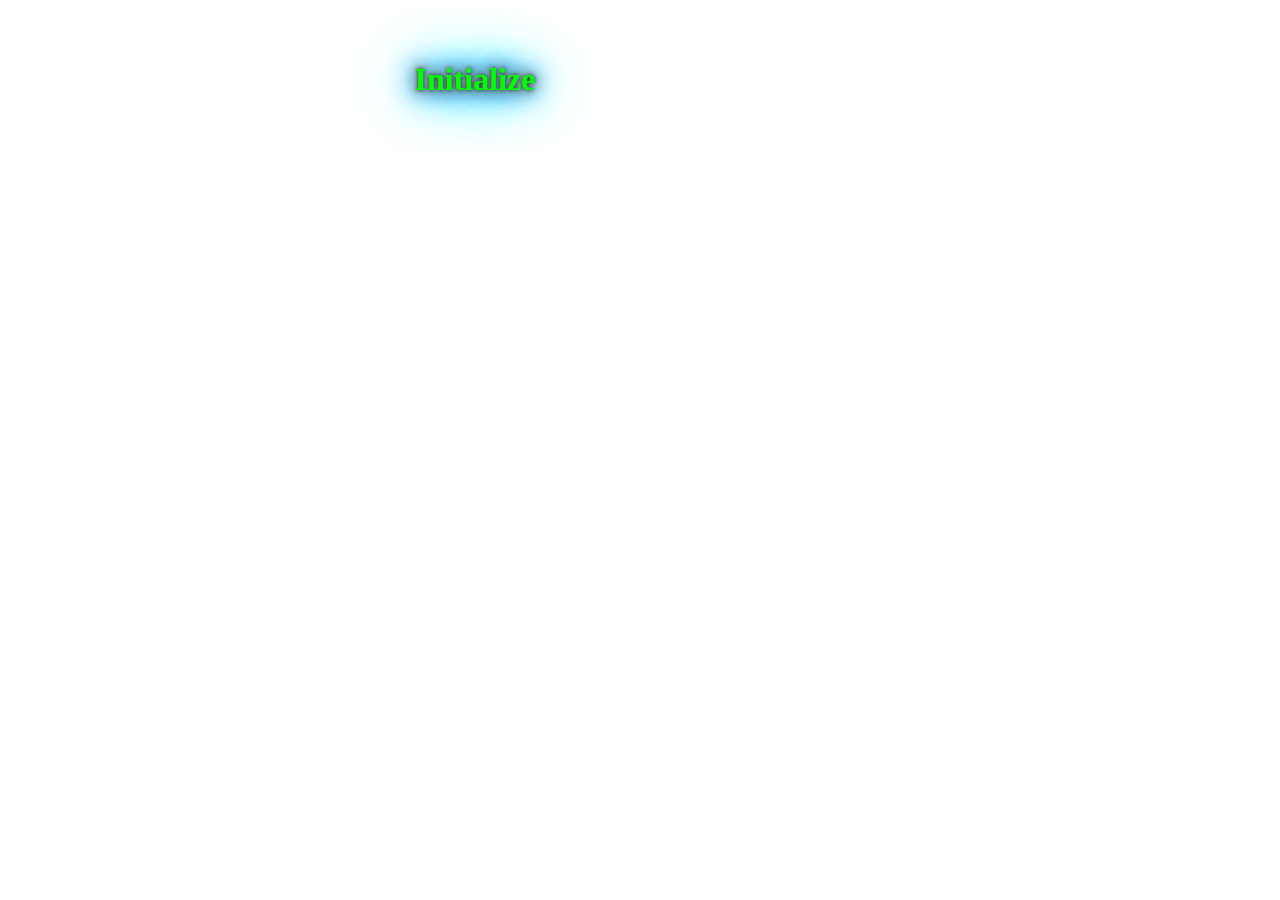
==== fillEPG/mainframe.html @ fd9fdf22 "refactor to load js/css from ext webserver" ====
<html>
	<head>

		<!-- Title -->
		<title>fillEPG iFrame</title>

		<!-- Default Resolution -->
		<!-- <meta name="viewport" content="width=1920, user-scalable=no"> -->

		<!-- set charset -->
		<meta http-equiv="Content-Type" content="text/html; charset=utf-8">
		
		<!-- include css -->
		<link rel="stylesheet" type="text/css" href="css/main.css"/>

		<!-- include css from ext. webserver with 'cachebuster' -->
		<!-- <script>document.write('<link rel="stylesheet" type="text/css" href="http://YOUR:IP:ADDRESS:HERE/fillEPG/css/main.css?dev=' + (new Date).getTime().toString() + '\"\/>')</script> -->
	

		<!-- from sasmungd forum
		<script type="text/javascript" src="$MANAGER_WIDGET/Common/OpenSrc/jquery-1.4.2.min.js"></script>
		<script type="text/javascript" src="$MANAGER_WIDGET/Common/API/Widget.js"></script>
		<script type="text/javascript" src="$MANAGER_WIDGET/Common/API/Plugin.js"></script>
		<script type="text/javascript" src="$MANAGER_WIDGET/Common/API/TVKeyValue.js"></script>
		<script type="text/javascript" src="$MANAGER_WIDGET/Common/Util/Include.js"></script>
		<script type="text/javascript" src="$MANAGER_WIDGET/Common/Util/Language.js"></script>
		<script type="text/javascript" src="$MANAGER_WIDGET/Common/Plugin/Define.js"></script>
		<script type="text/javascript" src="$MANAGER_WIDGET/Common/IME/ime2.js"></script>
		-->

		<!-- include jquery -->
		<!-- <script type="text/javascript" language="javascript" src="$MANAGER_WIDGET/Common/OpenSrc/jquery-1.4.2.min.js"></script> -->
		<!-- <script type="text/javascript" language="javascript" src="$MANAGER_WIDGET/Common/jquery.js"></script> -->
		<script src="https://ajax.googleapis.com/ajax/libs/jquery/1.12.0/jquery.min.js"></script>

		<!-- include Common Widget API -->
		<script type="text/javascript" language="javascript" src="$MANAGER_WIDGET/Common/API/Widget.js"></script>

		<!-- include Common TVKeyValueApi -->
		<script type="text/javascript" language="javascript" src="$MANAGER_WIDGET/Common/API/TVKeyValue.js"> </script>

		<!-- include Common Plugin Api -->
		<script type="text/javascript" language="javascript" src="$MANAGER_WIDGET/Common/API/Plugin.js"> </script> 

		<!-- including the JavaScript file which supports Samsung Web API -->
		<script type="text/javascript" language="javascript" src="$MANAGER_WIDGET/Common/webapi/1.0/webapis.js"></script>

		<!-- include my own js file -->
		<script type="text/javascript" language="javascript" src="js/main.js"></script>

		<!-- include js from ext. webserver with 'cachebuster' -->
		<!-- <script>document.write('<script type="text/javascript" language="javascript" src="http://YOUR:IP:ADDRESS:HERE/fillEPG/js/main.js?dev=' + (new Date).getTime().toString() + '\"><\/script>')</script> -->
		
	</head>
	<body>
		<div id="content1">
			<h1 id="status" style="color: #00FF00; text-align: center; font-weight: bold">Initialize<h1>	
		</div>
		<div id="content2">
			<p id='myP'></p>
		</div>
	</body>
	</html>
---- fillEPG/css/main.css ----
body {
	margin:0;
	padding:0;
	background-color:transparent;
}

h1 {
	color:#fff;
	/* background-color:#232323;  Font #18b3ee */
	background-color:transparent;
	text-shadow:	0 0 5px #000, 
			0 0 10px #fff, 
			0 0 15px #000, 
			0 0 20px #18b3ee, 
			0 0 30px #18b3ee, 
			0 0 40px #18b3ee, 
			0 0 55px #18b3ee, 
			0 0 75px #18b3ee;
}

h2 {
  text-shadow: 0 1px 0 #ccc,
               0 2px 0 #c9c9c9,
               0 3px 0 #bbb,
               0 4px 0 #b9b9b9,
               0 5px 0 #aaa,
               0 6px 1px rgba(0,0,0,.1),
               0 0 5px rgba(0,0,0,.1),
               0 1px 3px rgba(0,0,0,.3),
               0 3px 5px rgba(0,0,0,.2),
               0 5px 10px rgba(0,0,0,.25),
               0 10px 10px rgba(0,0,0,.2),
               0 20px 20px rgba(0,0,0,.15);
}

p {
	text-shadow: -1px 0 black, 0 1px black, 1px 0 black, 0 -1px black;
}

#content1 {
	position:absolute;
	z-index:1;
	left:25px;
	top:40px;
	width:900px;
	height:350px;
	background-color:transparent;
	color:#99ffff;
	text-align:center;
}

#content2 {
	position:absolute;
	z-index:2;
	left:25px;
	top:400px;
	width:900px;
	height:80px;
	background-color:transparent;
	color:#99ffff;
	text-align:center;
}
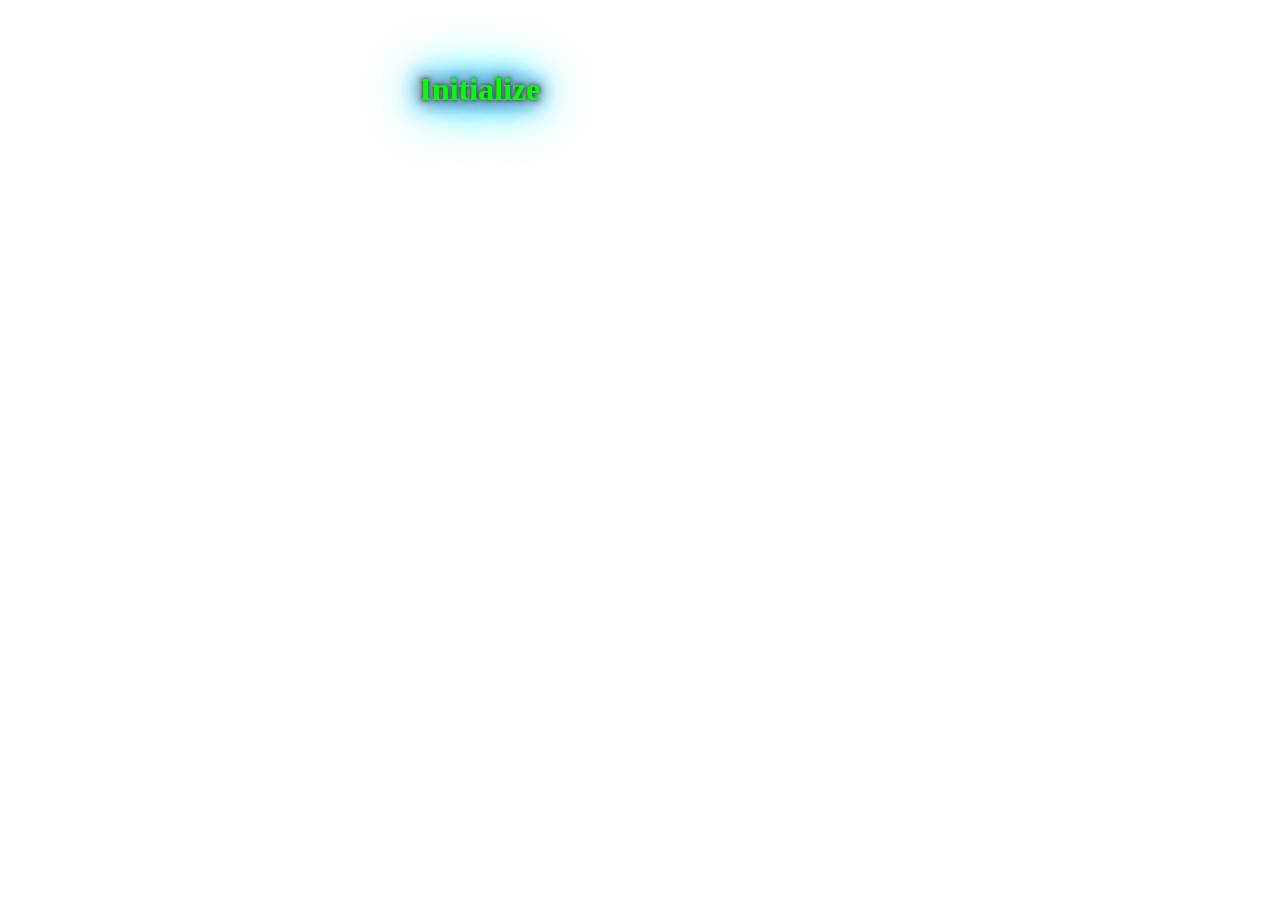
==== commit 4cbf7c05: "last commit broke something with keydown-event. hope it is fixed." ====
--- a/fillEPG/mainframe.html
+++ b/fillEPG/mainframe.html
@@ -1,3 +1,4 @@
+<!DOCTYPE html>
 <html>
 	<head>
 
@@ -6,6 +7,7 @@
 
 		<!-- Default Resolution -->
 		<!-- <meta name="viewport" content="width=1920, user-scalable=no"> -->
+		<meta name="viewport" content="width=device-width, initial-scale=1.0">
 
 		<!-- set charset -->
 		<meta http-equiv="Content-Type" content="text/html; charset=utf-8">
@@ -14,7 +16,7 @@
 		<link rel="stylesheet" type="text/css" href="css/main.css"/>
 
 		<!-- include css from ext. webserver with 'cachebuster' -->
-		<!-- <script>document.write('<link rel="stylesheet" type="text/css" href="http://YOUR:IP:ADDRESS:HERE/fillEPG/css/main.css?dev=' + (new Date).getTime().toString() + '\"\/>')</script> -->
+		<!-- <script>document.write('<link rel="stylesheet" type="text/css" href="http://YOUR:IP:ADDRESS:HERE/extJSTest/css/main.css?dev=' + (new Date).getTime().toString() + '\"\/>')</script> -->
 	
 
 		<!-- from sasmungd forum
@@ -31,16 +33,16 @@
 		<!-- include jquery -->
 		<!-- <script type="text/javascript" language="javascript" src="$MANAGER_WIDGET/Common/OpenSrc/jquery-1.4.2.min.js"></script> -->
 		<!-- <script type="text/javascript" language="javascript" src="$MANAGER_WIDGET/Common/jquery.js"></script> -->
-		<script src="https://ajax.googleapis.com/ajax/libs/jquery/1.12.0/jquery.min.js"></script>
+		<!-- <script src="https://ajax.googleapis.com/ajax/libs/jquery/1.12.0/jquery.min.js"></script> -->
 
 		<!-- include Common Widget API -->
 		<script type="text/javascript" language="javascript" src="$MANAGER_WIDGET/Common/API/Widget.js"></script>
 
 		<!-- include Common TVKeyValueApi -->
-		<script type="text/javascript" language="javascript" src="$MANAGER_WIDGET/Common/API/TVKeyValue.js"> </script>
+		<script type="text/javascript" language="javascript" src="$MANAGER_WIDGET/Common/API/TVKeyValue.js"></script>
 
 		<!-- include Common Plugin Api -->
-		<script type="text/javascript" language="javascript" src="$MANAGER_WIDGET/Common/API/Plugin.js"> </script> 
+		<!-- <script type="text/javascript" language="javascript" src="$MANAGER_WIDGET/Common/API/Plugin.js"></script>  -->
 
 		<!-- including the JavaScript file which supports Samsung Web API -->
 		<script type="text/javascript" language="javascript" src="$MANAGER_WIDGET/Common/webapi/1.0/webapis.js"></script>
@@ -49,12 +51,12 @@
 		<script type="text/javascript" language="javascript" src="js/main.js"></script>
 
 		<!-- include js from ext. webserver with 'cachebuster' -->
-		<!-- <script>document.write('<script type="text/javascript" language="javascript" src="http://YOUR:IP:ADDRESS:HERE/fillEPG/js/main.js?dev=' + (new Date).getTime().toString() + '\"><\/script>')</script> -->
+		<!-- <script>document.write('<script type="text/javascript" language="javascript" src="http://YOUR:IP:ADDRESS:HERE/extJSTest/js/main.js?dev=' + (new Date).getTime().toString() + '\"><\/script>')</script> -->
 		
 	</head>
 	<body>
 		<div id="content1">
-			<h1 id="status" style="color: #00FF00; text-align: center; font-weight: bold">Initialize<h1>	
+			<h1 id="status" style="color: #00FF00; text-align: center; font-weight: bold">Initialize</h1>	
 		</div>
 		<div id="content2">
 			<p id='myP'></p>
--- a/fillEPG/css/main.css
+++ b/fillEPG/css/main.css
@@ -40,9 +40,9 @@
 #content1 {
 	position:absolute;
 	z-index:1;
-	left:25px;
-	top:40px;
-	width:900px;
+	left:15px;
+	top:50px;
+	width:930px;
 	height:350px;
 	background-color:transparent;
 	color:#99ffff;
@@ -52,9 +52,9 @@
 #content2 {
 	position:absolute;
 	z-index:2;
-	left:25px;
-	top:400px;
-	width:900px;
+	left:15px;
+	top:410px;
+	width:930px;
 	height:80px;
 	background-color:transparent;
 	color:#99ffff;
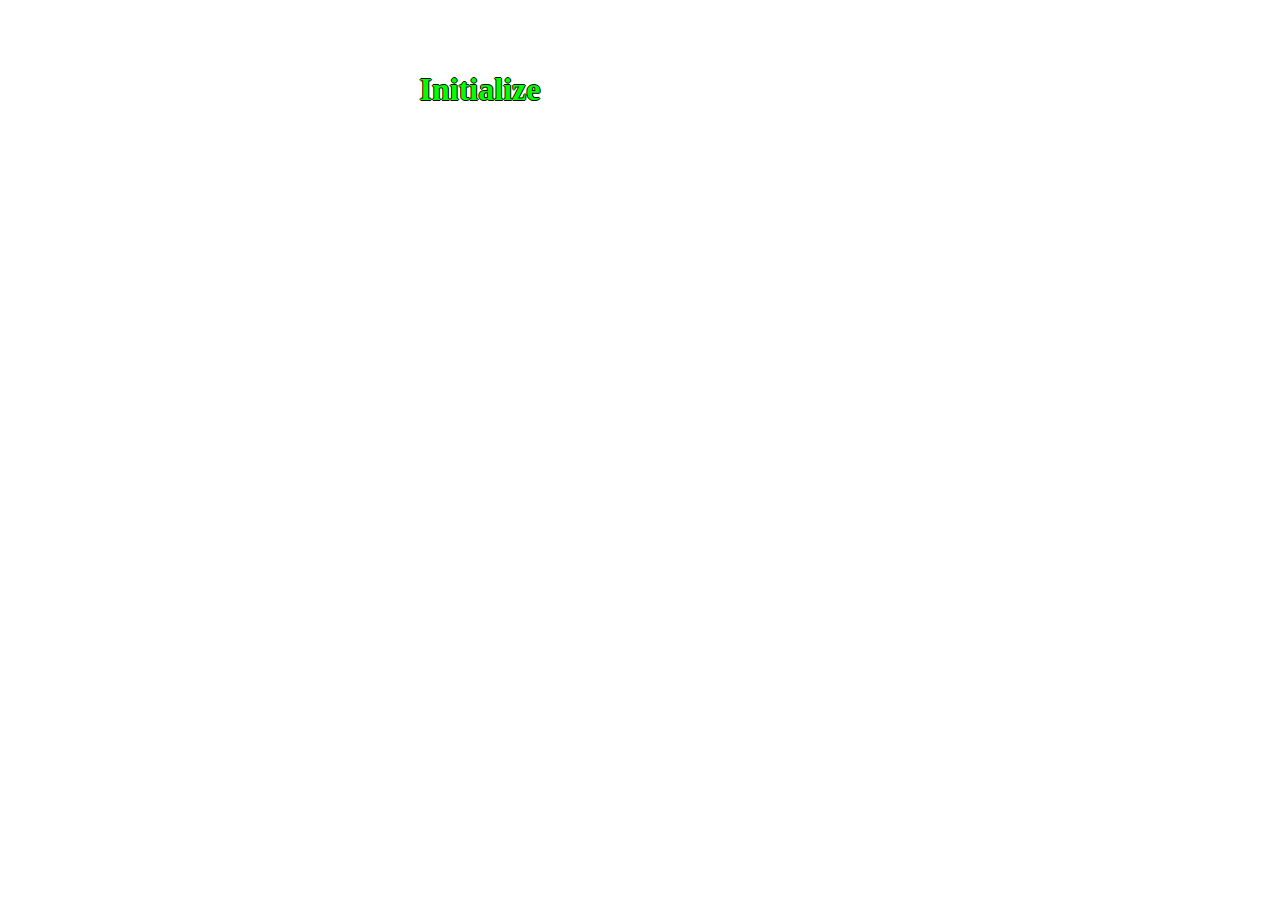
==== commit bd80f7b4: "'content3' to the left side, lots of changes" ====
--- a/fillEPG/mainframe.html
+++ b/fillEPG/mainframe.html
@@ -54,12 +54,16 @@
 		<!-- <script>document.write('<script type="text/javascript" language="javascript" src="http://YOUR:IP:ADDRESS:HERE/extJSTest/js/main.js?dev=' + (new Date).getTime().toString() + '\"><\/script>')</script> -->
 		
 	</head>
-	<body>
+	<body id="mainbody">
 		<div id="content1">
 			<h1 id="status" style="color: #00FF00; text-align: center; font-weight: bold">Initialize</h1>	
 		</div>
 		<div id="content2">
 			<p id='myP'></p>
-		</div>
+                </div>
+                <div id="content3">
+                        <p id='myswitchBackPanel'></p>
+                        <!-- <canvas id="myCanvas" width="20" height="20"></canvas> -->
+                </div>
 	</body>
 	</html>
--- a/fillEPG/css/main.css
+++ b/fillEPG/css/main.css
@@ -1,62 +1,78 @@
-body {
-	margin:0;
-	padding:0;
-	background-color:transparent;
-}
-
-h1 {
-	color:#fff;
-	/* background-color:#232323;  Font #18b3ee */
-	background-color:transparent;
-	text-shadow:	0 0 5px #000, 
-			0 0 10px #fff, 
-			0 0 15px #000, 
-			0 0 20px #18b3ee, 
-			0 0 30px #18b3ee, 
-			0 0 40px #18b3ee, 
-			0 0 55px #18b3ee, 
-			0 0 75px #18b3ee;
-}
-
-h2 {
-  text-shadow: 0 1px 0 #ccc,
-               0 2px 0 #c9c9c9,
-               0 3px 0 #bbb,
-               0 4px 0 #b9b9b9,
-               0 5px 0 #aaa,
-               0 6px 1px rgba(0,0,0,.1),
-               0 0 5px rgba(0,0,0,.1),
-               0 1px 3px rgba(0,0,0,.3),
-               0 3px 5px rgba(0,0,0,.2),
-               0 5px 10px rgba(0,0,0,.25),
-               0 10px 10px rgba(0,0,0,.2),
-               0 20px 20px rgba(0,0,0,.15);
-}
-
-p {
-	text-shadow: -1px 0 black, 0 1px black, 1px 0 black, 0 -1px black;
-}
-
-#content1 {
-	position:absolute;
-	z-index:1;
-	left:15px;
-	top:50px;
-	width:930px;
-	height:350px;
-	background-color:transparent;
-	color:#99ffff;
-	text-align:center;
-}
-
-#content2 {
-	position:absolute;
-	z-index:2;
-	left:15px;
-	top:410px;
-	width:930px;
-	height:80px;
-	background-color:transparent;
-	color:#99ffff;
-	text-align:center;
-}
+body {
+	margin:0;
+	padding:0;
+	background-color:transparent;
+}
+
+h2 {
+	color:#fff;
+	/* background-color:#232323;  Font #18b3ee */
+	background-color:transparent;
+	text-shadow:	0 0 5px #000,
+			0 0 10px #fff,
+			0 0 15px #000,
+			0 0 20px #18b3ee,
+			0 0 30px #18b3ee,
+			0 0 40px #18b3ee,
+			0 0 55px #18b3ee,
+			0 0 75px #18b3ee;
+}
+
+h3 {
+  text-shadow: 0 1px 0 #ccc,
+               0 2px 0 #c9c9c9,
+               0 3px 0 #bbb,
+               0 4px 0 #b9b9b9,
+               0 5px 0 #aaa,
+               0 6px 1px rgba(0,0,0,.1),
+               0 0 5px rgba(0,0,0,.1),
+               0 1px 3px rgba(0,0,0,.3),
+               0 3px 5px rgba(0,0,0,.2),
+               0 5px 10px rgba(0,0,0,.25),
+               0 10px 10px rgba(0,0,0,.2),
+               0 20px 20px rgba(0,0,0,.15);
+}
+
+h1 {
+	text-shadow: -1px 0 black, 0 1px black, 1px 0 black, 0 -1px black;
+}
+
+p {
+	text-shadow: -1px 0 black, 0 1px black, 1px 0 black, 0 -1px black;
+}
+
+#content1 {
+	position:absolute;
+	z-index:1;
+	left:15px;
+	top:50px;
+	width:930px;
+	height:350px;
+	background-color:transparent;
+	color:#99ffff;
+	text-align:center;
+}
+
+#content2 {
+	position:absolute;
+	z-index:2;
+	left:15px;
+	top:410px;
+	width:930px;
+	height:80px;
+	background-color:transparent;
+	color:#99ffff;
+	text-align:center;
+}
+
+#content3 {
+	position:absolute;
+	z-index:3;
+	left:2px;
+	top:2px;
+	width:30px;
+	height:20px;
+	background-color:transparent;
+	color:#99ffff;
+	text-align:center;
+}
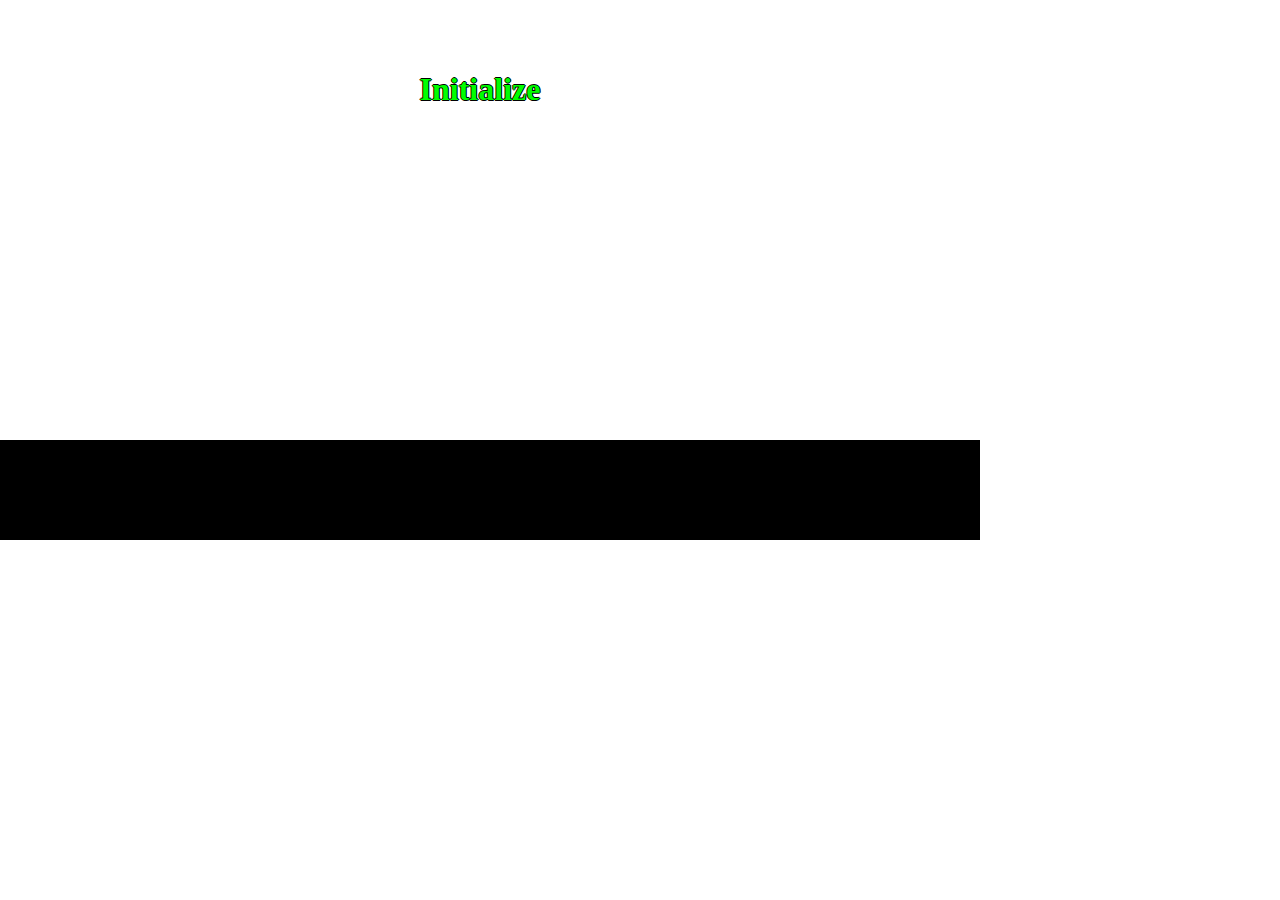
==== commit 0870e642: "blackPanel added" ====
--- a/fillEPG/mainframe.html
+++ b/fillEPG/mainframe.html
@@ -65,5 +65,8 @@
                         <p id='myswitchBackPanel'></p>
                         <!-- <canvas id="myCanvas" width="20" height="20"></canvas> -->
                 </div>
+                <div id="content4">
+                        <p id='blackPanel'></p>
+                </div>
 	</body>
 	</html>
--- a/fillEPG/css/main.css
+++ b/fillEPG/css/main.css
@@ -76,3 +76,15 @@
 	color:#99ffff;
 	text-align:center;
 }
+
+#content4 {
+	position:absolute;
+	z-index:4;
+	left:0px;
+	top:440px;
+	width:980px;
+	height:100px;
+	background-color:black;
+	color:#99ffff;
+	text-align:center;
+}
